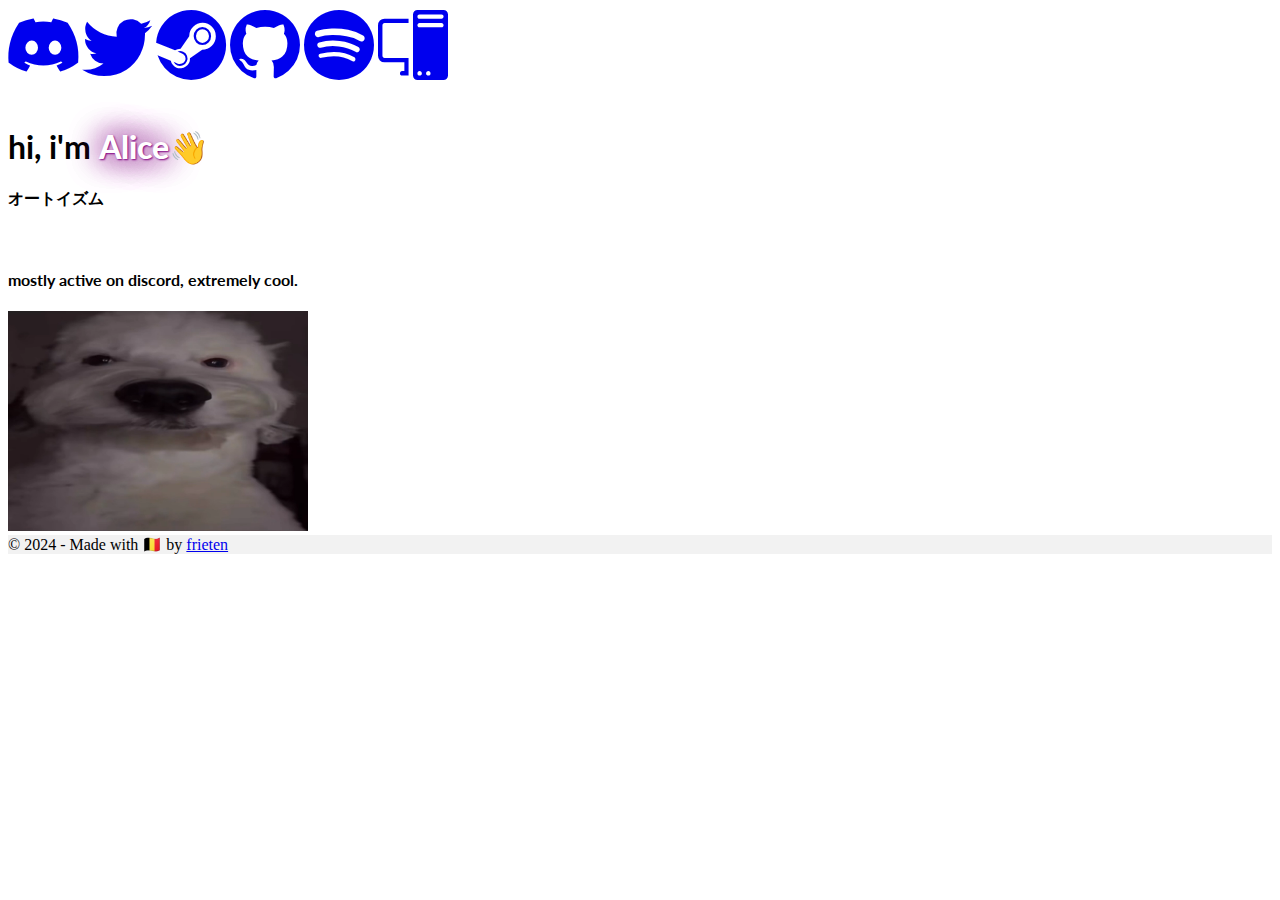
==== index.html @ 873e3734 "add dog................." ====
<!DOCTYPE html>
<html lang="en" data-bs-theme="dark">
<head>
  <meta charset="utf-8">
  <meta name="viewport" content="width=device-width, initial-scale=1">
  <meta http-equiv="X-UA-Compatible" content="IE=edge">
  <title>alice.wtf</title>
  <link rel="preconnect" href="https://fonts.googleapis.com">
  <link rel="preconnect" href="https://fonts.gstatic.com" crossorigin>
  <link href="https://fonts.googleapis.com/css2?family=Lato:ital,wght@0,100;0,300;0,400;0,700;0,900;1,100;1,300;1,400;1,700;1,900&display=swap" rel="stylesheet">
  <link rel="icon" type="image/x-icon" href="images/favicon.ico">
  <link href="css/bootstrap.min.css" rel="stylesheet">
  <link rel="stylesheet" href="https://cdn.jsdelivr.net/npm/bootstrap-icons@1.11.3/font/bootstrap-icons.min.css">
  <link rel="stylesheet" href="css/index.css">
  <script src="js/bootstrap.bundle.min.js"></script>
  <script src="js/index.js"></script>
</head>

<body>
  <div class="jumbotron text-center mt-5">
    <div class="container">
        <a href="https://discordapp.com/users/1222833777047502942" class="container bi bi-discord" target="_blank" style="font-size: 70px;"></a>
        <a href="https://twitter.com/al1ce4k" class="container bi bi-twitter" target="_blank" style="font-size: 70px;"></a>
        <a href="https://steamcommunity.com/id/vlaamsepatat/" class="container bi bi-steam" target="_blank" style="font-size: 70px;"></a>
        <a href="https://github.com/al1ce4k/" class="container bi bi-github" target="_blank" style="font-size: 70px;"></a>
        <a href="https://open.spotify.com/user/83x61yo3f1g75xfhnwq84t844?si=6094a01dbff14259" class="container bi bi-spotify" target="_blank" style="font-size: 70px;"></a>
        <a href="https://nl.pcpartpicker.com/user/alice4k/saved/g3Lqbv" class="container bi bi-pc-display" target="_blank" style="font-size: 70px;"></a>
      <div class="col-12 col-xl-4 offset-xl-4">
        <br>
        <h1 class="text-center lato-bold">hi, i'm <strong id="aliceText" class="strokeme Lato rotating-text">Alice</strong>👋</h1>
        <h4 class="noto-sans-jp-">オートイズム</h4>
        <br>
        <h4 class="lato-bold">mostly active on discord, extremely cool.</h4>
        <img class="rounded-5 mt-4" src="images/dog.png" alt="yeah" width="300" height="220">
      </div>
    </div>
  </div>

  <footer class="bg-body-tertiary text-center text-lg-start">
    <div class="text-center p-3 fixed-bottom" style="background-color: rgba(0, 0, 0, 0.05);">
      © 2024 - Made with 🇧🇪 by <a href="https://github.com/al1ce4k/site/graphs/contributors">frieten</a>
    </div>
  </footer>
</body>
</html>
---- css/index.css ----
.lato-thin {
    font-family: "Lato", sans-serif;
    font-weight: 100;
    font-style: normal;
  }
  
  .lato-thin-italic {
    font-family: "Lato", sans-serif;
    font-weight: 100;
    font-style: italic;
  }
  
  .lato-light {
    font-family: "Lato", sans-serif;
    font-weight: 300;
    font-style: normal;
  }
  
  .lato-light-italic {
    font-family: "Lato", sans-serif;
    font-weight: 300;
    font-style: italic;
  }
  
  .lato-regular {
    font-family: "Lato", sans-serif;
    font-weight: 400;
    font-style: normal;
  }
  
  .lato-regular-italic {
    font-family: "Lato", sans-serif;
    font-weight: 400;
    font-style: italic;
  }
  
  .lato-bold {
    font-family: "Lato", sans-serif;
    font-weight: 700;
    font-style: normal;
  }
  
  .lato-bold-italic {
    font-family: "Lato", sans-serif;
    font-weight: 700;
    font-style: italic;
  }
  
  .lato-black {
    font-family: "Lato", sans-serif;
    font-weight: 900;
    font-style: normal;
  }
  
  .lato-black-italic {
    font-family: "Lato", sans-serif;
    font-weight: 900;
    font-style: italic;
  }
  
  #menu-background-image {
    background-image: url("https://images.unsplash.com/photo-1482686115713-0fbcaced6e28?q=80&w=2934&auto=format&fit=crop&ixlib=rb-4.0.3&ixid=M3wxMjA3fDB8MHxwaG90by1wYWdlfHx8fGVufDB8fHx8fA%3D%3D");
    filter: blur(8px);
    -webkit-filter: blur(8px);
    background-position: center 40%;
    background-size: 110vmax;
    height: 100%;
    left: 0px;  
    opacity: 1;
    position: absolute;
    left: 0px;
    top: 0px;
    z-index: auto;
    transition: opacity 800ms ease,
      background-size 800ms ease,
      background-position 800ms ease;
    width: 100%;
    z-index: -8;
    background-repeat:  none;    background-size: cover;

  }
  .strokeme
{
    color: white;
    text-shadow: 1px 1px 2px purple, 0 0 1em purple, 0 0 1em purple;
}

.outline {
  color: white;
  text-shadow: -1px -1px 0 #000, 1px -1px 0 #000, -1px 1px 0 #000, 1px 1px 0 #000;
}

.rotating-text {
  display: inline-block;
  transition: transform 0.2s;
}
.rotating-text.rotate {
  transform: rotateY(360deg);
}
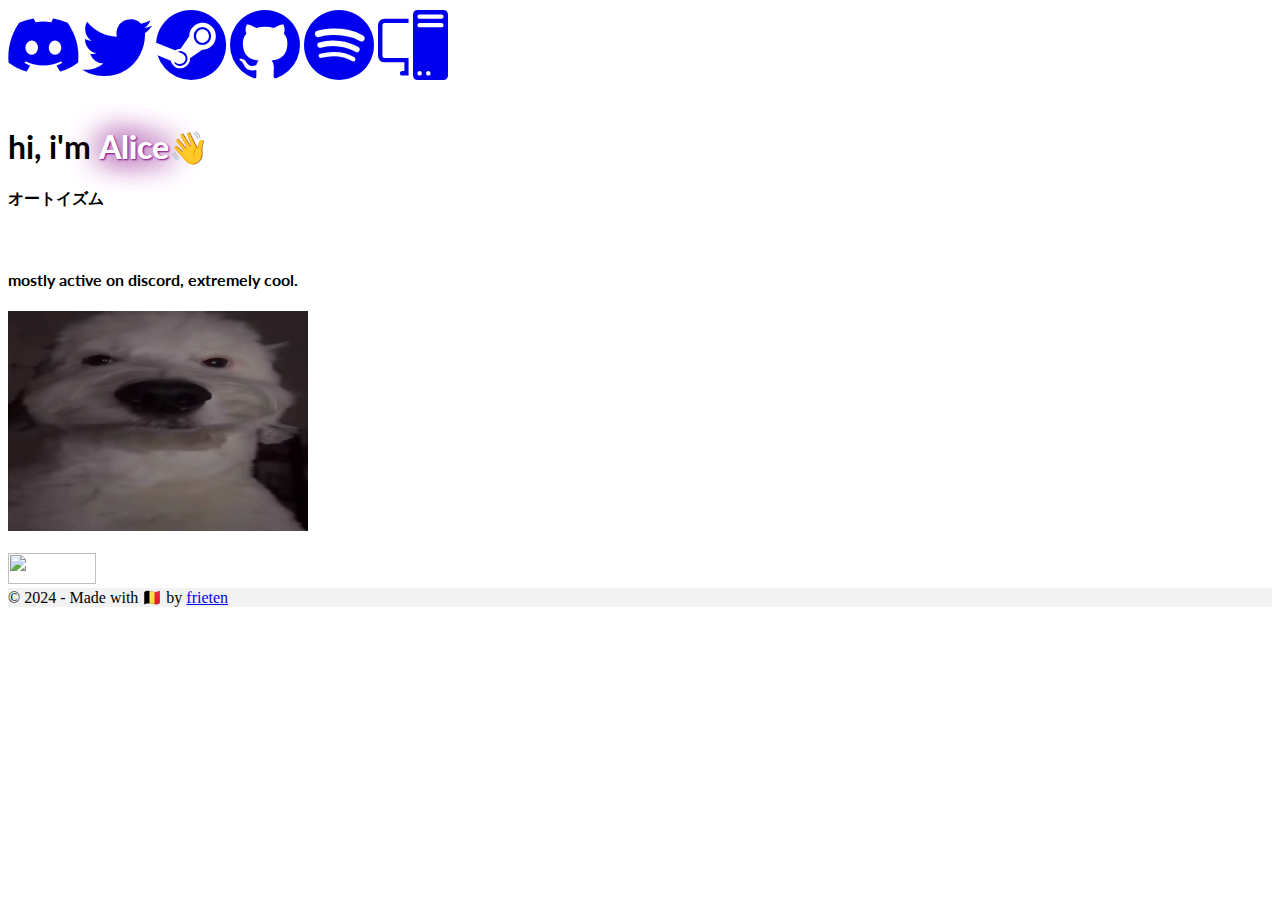
==== commit 4e18ff59: "added ip chi cken" ====
--- a/index.html
+++ b/index.html
@@ -5,17 +5,22 @@
   <meta name="viewport" content="width=device-width, initial-scale=1">
   <meta http-equiv="X-UA-Compatible" content="IE=edge">
   <title>alice.wtf</title>
+  <meta content="alice.wtf" property="og:title" />
+  <meta content="cool site that includes various knick knacks" property="og:description" />
+  <meta content="https://alice.wtf/" property="og:url" />
+  <meta content="https://alice.wtf/images/doug.gif" property="og:image" />
+  <meta content="#978BD9" data-react-helmet="true" name="theme-color" />
   <link rel="preconnect" href="https://fonts.googleapis.com">
   <link rel="preconnect" href="https://fonts.gstatic.com" crossorigin>
-  <link href="https://fonts.googleapis.com/css2?family=Lato:ital,wght@0,100;0,300;0,400;0,700;0,900;1,100;1,300;1,400;1,700;1,900&display=swap" rel="stylesheet">
+  <link href="https://fonts.googleapis.com/css2?family=Lato:wght@100;300;400;700;900&display=swap" rel="stylesheet">
   <link rel="icon" type="image/x-icon" href="images/favicon.ico">
   <link href="css/bootstrap.min.css" rel="stylesheet">
   <link rel="stylesheet" href="https://cdn.jsdelivr.net/npm/bootstrap-icons@1.11.3/font/bootstrap-icons.min.css">
-  <link rel="stylesheet" href="css/index.css">
-  <script src="js/bootstrap.bundle.min.js"></script>
-  <script src="js/index.js"></script>
+  <link rel="preload" href="css/index.css" as="style" onload="this.onload=null;this.rel='stylesheet'">
+  <noscript><link rel="stylesheet" href="css/index.css"></noscript>
+  <script src="js/bootstrap.bundle.min.js" defer></script>
+  <script src="js/index.js" defer></script>
 </head>
-
 <body>
   <div class="jumbotron text-center mt-5">
     <div class="container">
@@ -33,9 +38,11 @@
         <h4 class="lato-bold">mostly active on discord, extremely cool.</h4>
         <img class="rounded-5 mt-4" src="images/dog.png" alt="yeah" width="300" height="220">
       </div>
+      <br>
+      <a href="http://www.ipchicken.com">
+        <img src="http://www.ipchicken.com/images/ipc.gif" width="88" height="31" border="0"></a>
     </div>
   </div>
-
   <footer class="bg-body-tertiary text-center text-lg-start">
     <div class="text-center p-3 fixed-bottom" style="background-color: rgba(0, 0, 0, 0.05);">
       © 2024 - Made with 🇧🇪 by <a href="https://github.com/al1ce4k/site/graphs/contributors">frieten</a>
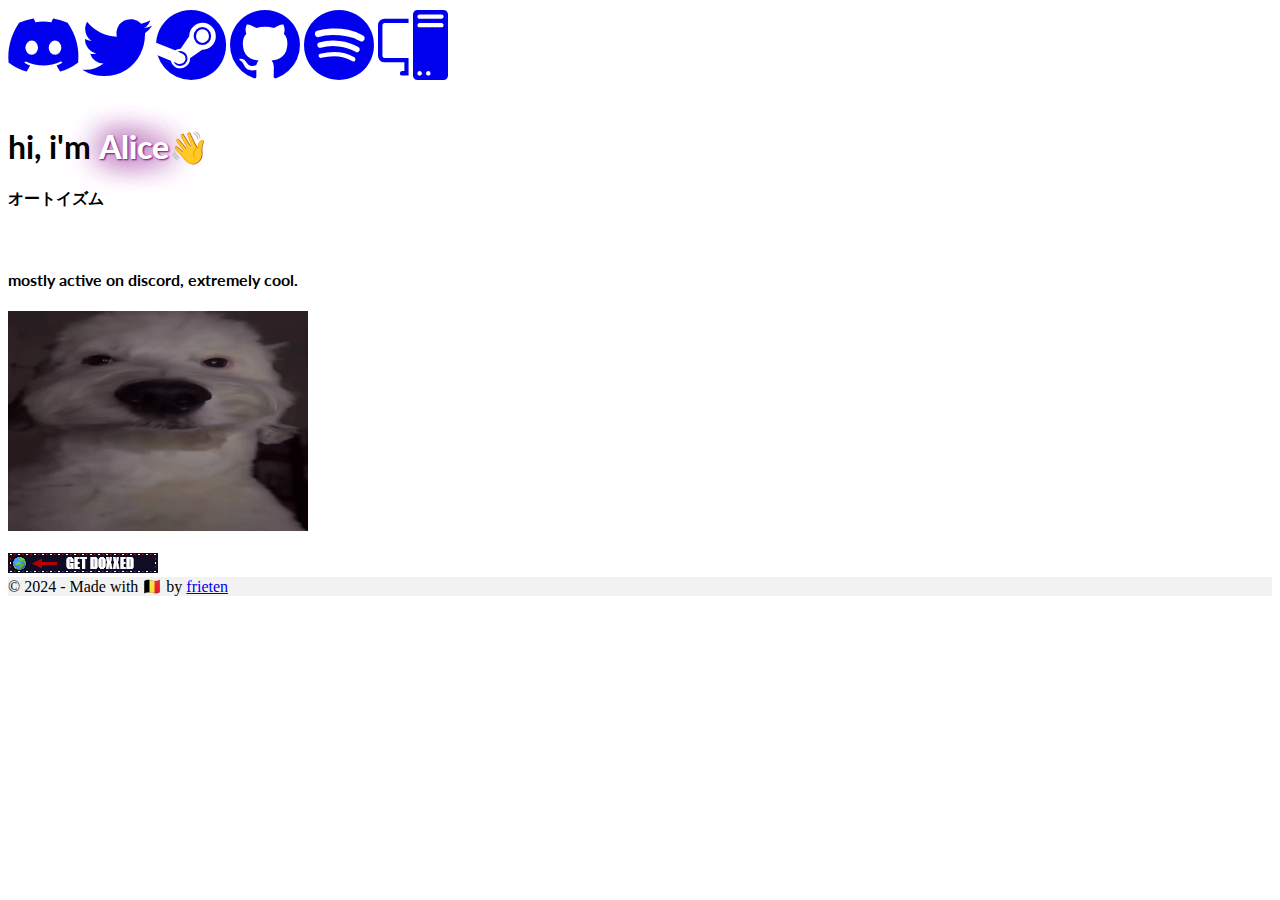
==== commit d057fa81: "added vincent blinker" ====
--- a/index.html
+++ b/index.html
@@ -39,9 +39,8 @@
         <img class="rounded-5 mt-4" src="images/dog.png" alt="yeah" width="300" height="220">
       </div>
       <br>
-      <a href="http://www.ipchicken.com">
-        <img src="http://www.ipchicken.com/images/ipc.gif" width="88" height="31" border="0"></a>
-    </div>
+        <img src="/images/getdoxxed.gif"
+        >
   </div>
   <footer class="bg-body-tertiary text-center text-lg-start">
     <div class="text-center p-3 fixed-bottom" style="background-color: rgba(0, 0, 0, 0.05);">
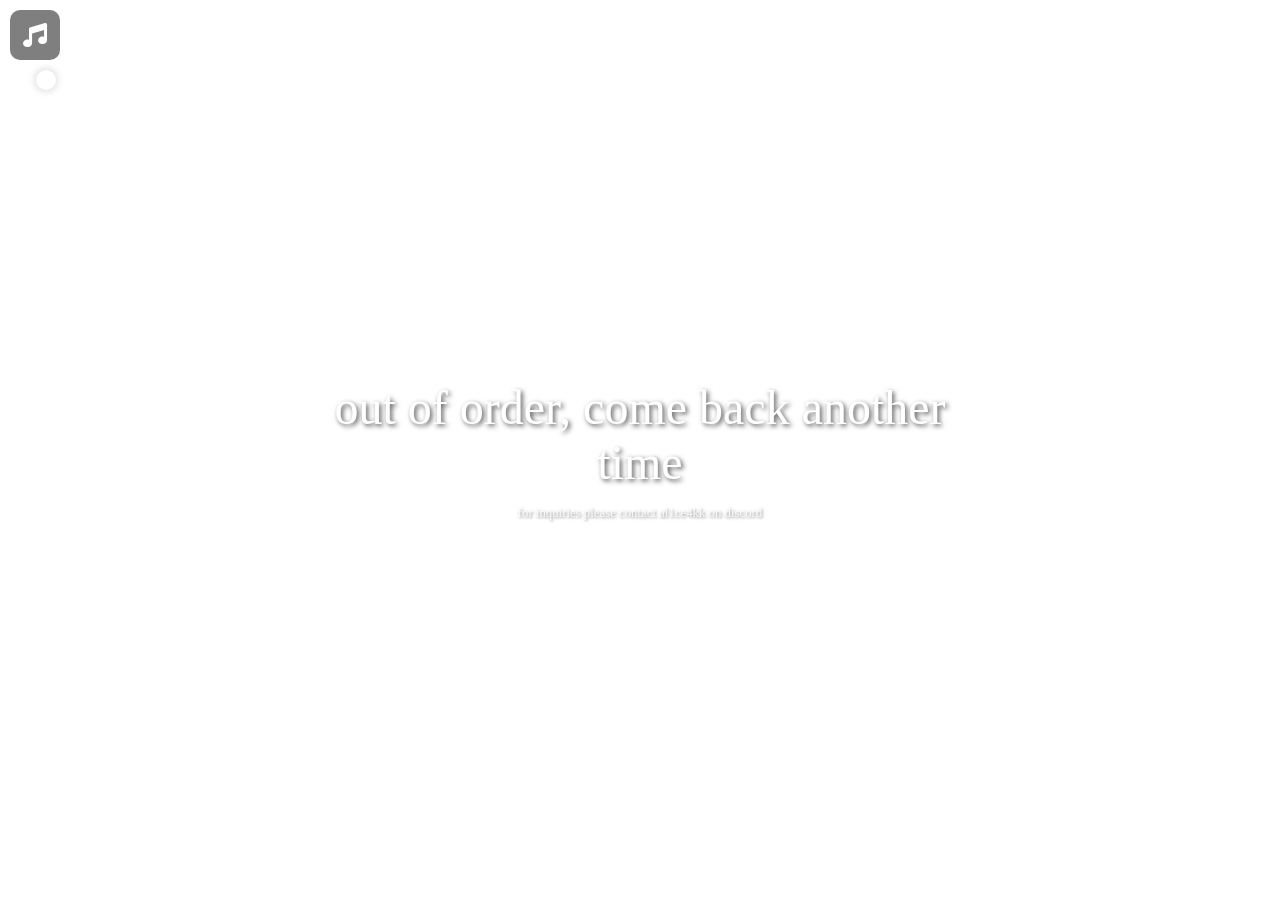
==== commit 959e9c14: "added cool audio slider" ====
--- a/index.html
+++ b/index.html
@@ -1,51 +1,35 @@
 <!DOCTYPE html>
-<html lang="en" data-bs-theme="dark">
+<html lang="en">
+
 <head>
-  <meta charset="utf-8">
-  <meta name="viewport" content="width=device-width, initial-scale=1">
-  <meta http-equiv="X-UA-Compatible" content="IE=edge">
-  <title>alice.wtf</title>
-  <meta content="alice.wtf" property="og:title" />
-  <meta content="cool site that includes various knick knacks" property="og:description" />
-  <meta content="https://alice.wtf/" property="og:url" />
-  <meta content="https://alice.wtf/images/doug.gif" property="og:image" />
-  <meta content="#978BD9" data-react-helmet="true" name="theme-color" />
-  <link rel="preconnect" href="https://fonts.googleapis.com">
-  <link rel="preconnect" href="https://fonts.gstatic.com" crossorigin>
-  <link href="https://fonts.googleapis.com/css2?family=Lato:wght@100;300;400;700;900&display=swap" rel="stylesheet">
-  <link rel="icon" type="image/x-icon" href="images/favicon.ico">
-  <link href="css/bootstrap.min.css" rel="stylesheet">
-  <link rel="stylesheet" href="https://cdn.jsdelivr.net/npm/bootstrap-icons@1.11.3/font/bootstrap-icons.min.css">
-  <link rel="preload" href="css/index.css" as="style" onload="this.onload=null;this.rel='stylesheet'">
-  <noscript><link rel="stylesheet" href="css/index.css"></noscript>
-  <script src="js/bootstrap.bundle.min.js" defer></script>
-  <script src="js/index.js" defer></script>
+    <meta charset="UTF-8">
+    <meta name="viewport" content="width=device-width, initial-scale=1.0">
+    <title>Out of Order</title>
+    <link rel="stylesheet" href="https://cdnjs.cloudflare.com/ajax/libs/font-awesome/6.0.0-beta3/css/all.min.css">
+    <link rel="stylesheet" href="/css/styles.css">
 </head>
+
 <body>
-  <div class="jumbotron text-center mt-5">
-    <div class="container">
-        <a href="https://discordapp.com/users/1222833777047502942" class="container bi bi-discord" target="_blank" style="font-size: 70px;"></a>
-        <a href="https://twitter.com/al1ce4k" class="container bi bi-twitter" target="_blank" style="font-size: 70px;"></a>
-        <a href="https://steamcommunity.com/id/vlaamsepatat/" class="container bi bi-steam" target="_blank" style="font-size: 70px;"></a>
-        <a href="https://github.com/al1ce4k/" class="container bi bi-github" target="_blank" style="font-size: 70px;"></a>
-        <a href="https://open.spotify.com/user/83x61yo3f1g75xfhnwq84t844?si=6094a01dbff14259" class="container bi bi-spotify" target="_blank" style="font-size: 70px;"></a>
-        <a href="https://nl.pcpartpicker.com/user/alice4k/saved/g3Lqbv" class="container bi bi-pc-display" target="_blank" style="font-size: 70px;"></a>
-      <div class="col-12 col-xl-4 offset-xl-4">
-        <br>
-        <h1 class="text-center lato-bold">hi, i'm <strong id="aliceText" class="strokeme Lato rotating-text">Alice</strong>👋</h1>
-        <h4 class="noto-sans-jp-">オートイズム</h4>
-        <br>
-        <h4 class="lato-bold">mostly active on discord, extremely cool.</h4>
-        <img class="rounded-5 mt-4" src="images/dog.png" alt="yeah" width="300" height="220">
-      </div>
-      <br>
-        <img src="/images/getdoxxed.gif"
-        >
-  </div>
-  <footer class="bg-body-tertiary text-center text-lg-start">
-    <div class="text-center p-3 fixed-bottom" style="background-color: rgba(0, 0, 0, 0.05);">
-      © 2024 - Made with 🇧🇪 by <a href="https://github.com/al1ce4k/site/graphs/contributors">frieten</a>
+   
+    <button class="mute-button" onclick="toggleMusic()">
+        <i class="fas fa-music"></i>
+    </button>
+
+    <input type="range" id="volume-slider" min="0" max="1" step="0.01" value="0.2" class="volume-slider">
+
+    <div class="background"></div>
+
+    <div class="centered-text">
+        out of order, come back another time
+        <div class="small-text">for inquiries please contact al1ce4kk on discord </div>
     </div>
-  </footer>
+
+    <audio id="background-music" loop>
+        <source src="/audio/alacarte.mp3" type="audio/mpeg">
+        Your browser does not support the audio element.
+    </audio>
+
+    <script src="js/scripts.js"></script>
+
 </body>
 </html>
--- a/css/styles.css
+++ b/css/styles.css
@@ -0,0 +1,153 @@
+/* Reset some default styles */
+* {
+    margin: 0;
+    padding: 0;
+    box-sizing: border-box;
+}
+
+html, body {
+    height: 100%;
+    font-family: 'Georgia', serif; /* Classical font */
+}
+
+/* Background image container */
+.background {
+    position: fixed;
+    top: 0;
+    left: 0;
+    width: 100%;
+    height: 100%;
+    background: url('/images/reimu.jpg') no-repeat center center fixed;
+    background-size: cover;
+    filter: blur(8px); /* Slight blur effect for the background image */
+    z-index: -1;
+}
+
+/* Center the text perfectly in the middle of the screen */
+.centered-text {
+    position: absolute;
+    top: 50%;
+    left: 50%;
+    transform: translate(-50%, -50%);
+    color: white;
+    font-size: 3rem;
+    text-align: center;
+    text-shadow: 2px 2px 5px rgba(0, 0, 0, 0.7); /* Text shadow for readability */
+    z-index: 1;
+}
+
+/* Style for the small text below the main message */
+.small-text {
+    font-size: 0.8rem; /* Smaller font size */
+    margin-top: 1rem; /* Small space between main text and discord handle */
+    color: rgba(255, 255, 255, 0.8); /* Slightly faded color */
+    text-shadow: 1px 1px 3px rgba(0, 0, 0, 0.5);
+}
+
+/* Mute/Unmute Button Styles */
+.mute-button {
+    position: fixed;
+    top: 10px;
+    left: 10px;
+    width: 50px;
+    height: 50px;
+    background-color: rgba(0, 0, 0, 0.5);
+    color: white;
+    border: none;
+    border-radius: 10px; /* Rounded square */
+    display: flex;
+    justify-content: center;
+    align-items: center;
+    font-size: 1.5rem;
+    cursor: pointer;
+    z-index: 10;
+}
+
+.mute-button:hover {
+    background-color: rgba(0, 0, 0, 0.7);
+}
+
+.mute-button i {
+    pointer-events: none; /* Prevent the icon from triggering any events */
+}
+
+/* Volume Slider Styles */
+.volume-slider {
+    -webkit-appearance: none;
+    appearance: none;
+    width: 150px;
+    height: 8px;
+    background: rgba(255, 255, 255, 0.2);
+    border-radius: 5px;
+    outline: none;
+    opacity: 0.7;
+    transition: opacity 0.2s ease-in-out;
+    position: fixed;
+    top: 70px;
+    left: 10px;
+    z-index: 10;
+}
+
+.volume-slider:hover {
+    opacity: 1;
+}
+
+/* Slider Thumb (the circle that you drag) */
+.volume-slider::-webkit-slider-thumb {
+    -webkit-appearance: none;
+    appearance: none;
+    width: 20px;
+    height: 20px;
+    background: #fff;
+    border-radius: 50%;
+    cursor: pointer;
+    box-shadow: 0px 0px 10px rgba(0, 0, 0, 0.3);
+    transition: background-color 0.2s, transform 0.2s ease-in-out;
+}
+
+.volume-slider::-webkit-slider-thumb:hover {
+    background-color: #ffffff;
+    transform: scale(1.2); /* Slightly increase size on hover */
+}
+
+/* Firefox styles */
+.volume-slider::-moz-range-thumb {
+    width: 20px;
+    height: 20px;
+    background: #fff;
+    border-radius: 50%;
+    cursor: pointer;
+    box-shadow: 0px 0px 10px rgba(0, 0, 0, 0.3);
+    transition: background-color 0.2s, transform 0.2s ease-in-out;
+}
+
+.volume-slider::-moz-range-thumb:hover {
+    background-color: #ffffff;
+    transform: scale(1.2);
+}
+
+/* Track Styling */
+.volume-slider::-webkit-slider-runnable-track {
+    width: 100%;
+    height: 8px;
+    cursor: pointer;
+    background: rgba(255, 255, 255, 0.5);
+    border-radius: 5px;
+}
+
+.volume-slider::-moz-range-track {
+    width: 100%;
+    height: 8px;
+    cursor: pointer;
+    background: rgba(255, 255, 255, 0.5);
+    border-radius: 5px;
+}
+
+.volume-slider::-ms-track {
+    width: 100%;
+    height: 8px;
+    background: transparent;
+    border-color: transparent;
+    color: transparent;
+    cursor: pointer;
+}
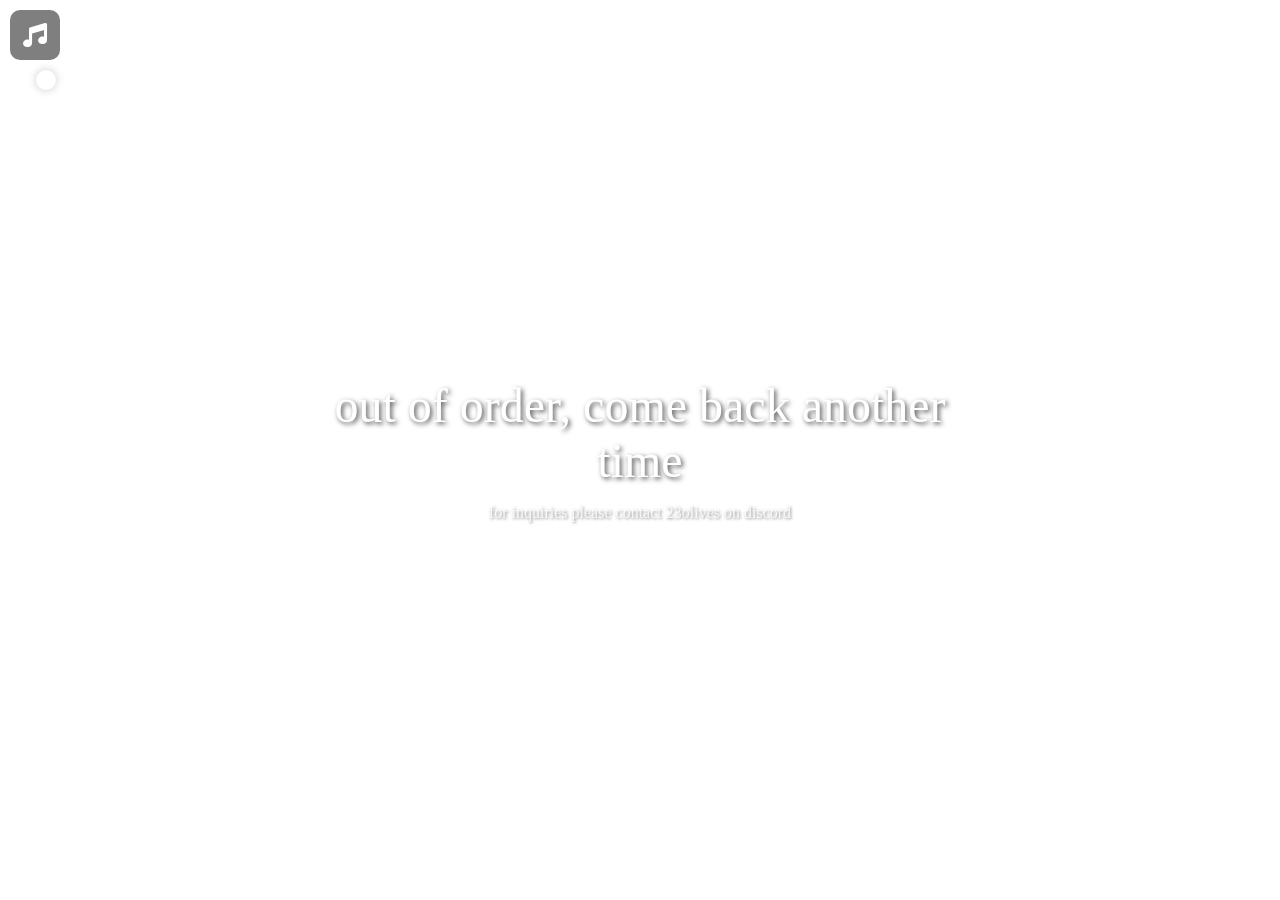
==== commit 952cba53: "23olives" ====
--- a/index.html
+++ b/index.html
@@ -21,7 +21,7 @@
 
     <div class="centered-text">
         out of order, come back another time
-        <div class="small-text">for inquiries please contact al1ce4kk on discord </div>
+        <div class="small-text">for inquiries please contact 23olives on discord </div>
     </div>
 
     <audio id="background-music" loop>
--- a/css/styles.css
+++ b/css/styles.css
@@ -38,7 +38,7 @@
 
 /* Style for the small text below the main message */
 .small-text {
-    font-size: 0.8rem; /* Smaller font size */
+    font-size: 1rem; /* Smaller font size */
     margin-top: 1rem; /* Small space between main text and discord handle */
     color: rgba(255, 255, 255, 0.8); /* Slightly faded color */
     text-shadow: 1px 1px 3px rgba(0, 0, 0, 0.5);
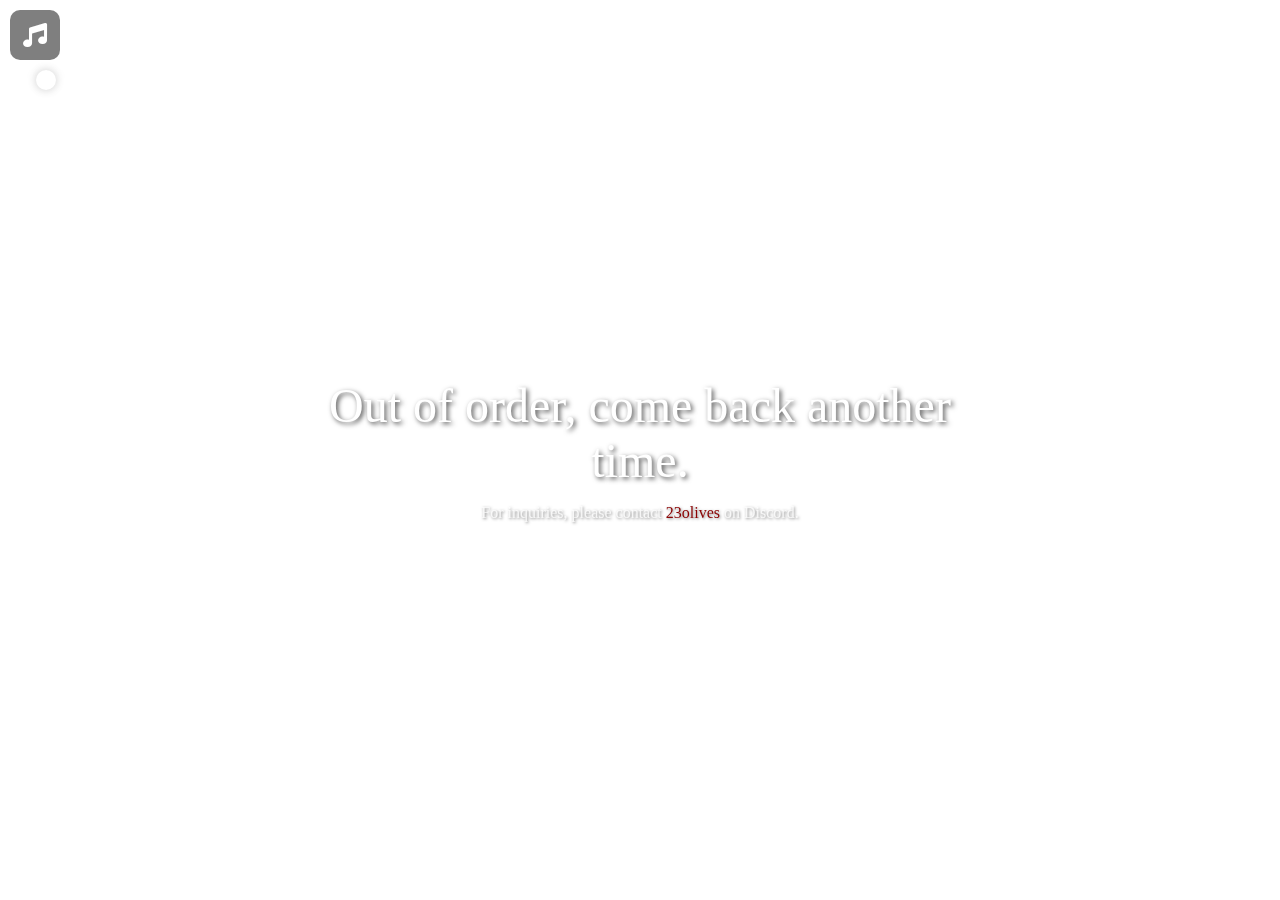
==== commit d178417a: "23olives" ====
--- a/index.html
+++ b/index.html
@@ -10,7 +10,7 @@
 </head>
 
 <body>
-   
+
     <button class="mute-button" onclick="toggleMusic()">
         <i class="fas fa-music"></i>
     </button>
@@ -20,8 +20,11 @@
     <div class="background"></div>
 
     <div class="centered-text">
-        out of order, come back another time
-        <div class="small-text">for inquiries please contact 23olives on discord </div>
+        <p>Out of order, come back another time.</p>
+        <div class="small-text">
+            For inquiries, please contact 
+            <a href="23olives.html">23olives</a> on Discord.
+        </div>
     </div>
 
     <audio id="background-music" loop>
@@ -32,4 +35,5 @@
     <script src="js/scripts.js"></script>
 
 </body>
+
 </html>
--- a/css/styles.css
+++ b/css/styles.css
@@ -9,6 +9,12 @@
     height: 100%;
     font-family: 'Georgia', serif; /* Classical font */
 }
+
+a:link {
+    color: rgb(138, 2, 2);
+    background-color: transparent;
+    text-decoration: none;
+  }
 
 /* Background image container */
 .background {
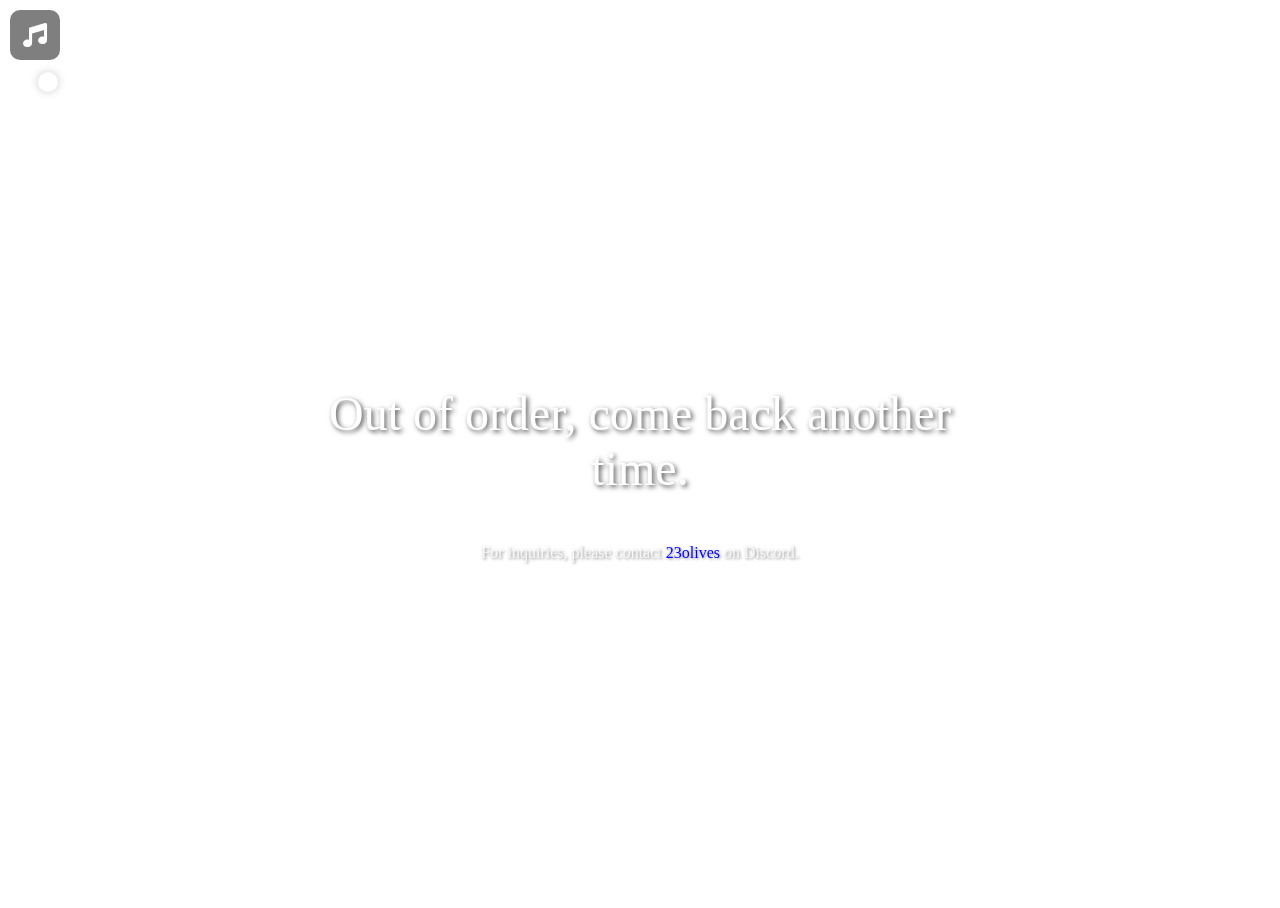
==== commit afe229af: "yeah" ====
--- a/index.html
+++ b/index.html
@@ -7,6 +7,9 @@
     <title>Out of Order</title>
     <link rel="stylesheet" href="https://cdnjs.cloudflare.com/ajax/libs/font-awesome/6.0.0-beta3/css/all.min.css">
     <link rel="stylesheet" href="/css/styles.css">
+    <style type="text/css">
+        a {text-decoration:none;}
+       </style>
 </head>
 
 <body>
--- a/css/styles.css
+++ b/css/styles.css
@@ -1,3 +1,27 @@
+a:link {
+    color: blue;
+    background-color: transparent;
+    text-decoration: none;
+  }
+  
+  a:visited {
+    color: blue;
+    background-color: transparent;
+    text-decoration: none;
+  }
+  
+  a:hover {
+    color: blue;
+    background-color: transparent;
+    text-decoration: underline;
+  }
+  
+  a:active {
+    color: blue;
+    background-color: transparent;
+    text-decoration: underline;
+  }
+  </style> 
 /* Reset some default styles */
 * {
     margin: 0;
@@ -10,11 +34,6 @@
     font-family: 'Georgia', serif; /* Classical font */
 }
 
-a:link {
-    color: rgb(138, 2, 2);
-    background-color: transparent;
-    text-decoration: none;
-  }
 
 /* Background image container */
 .background {
